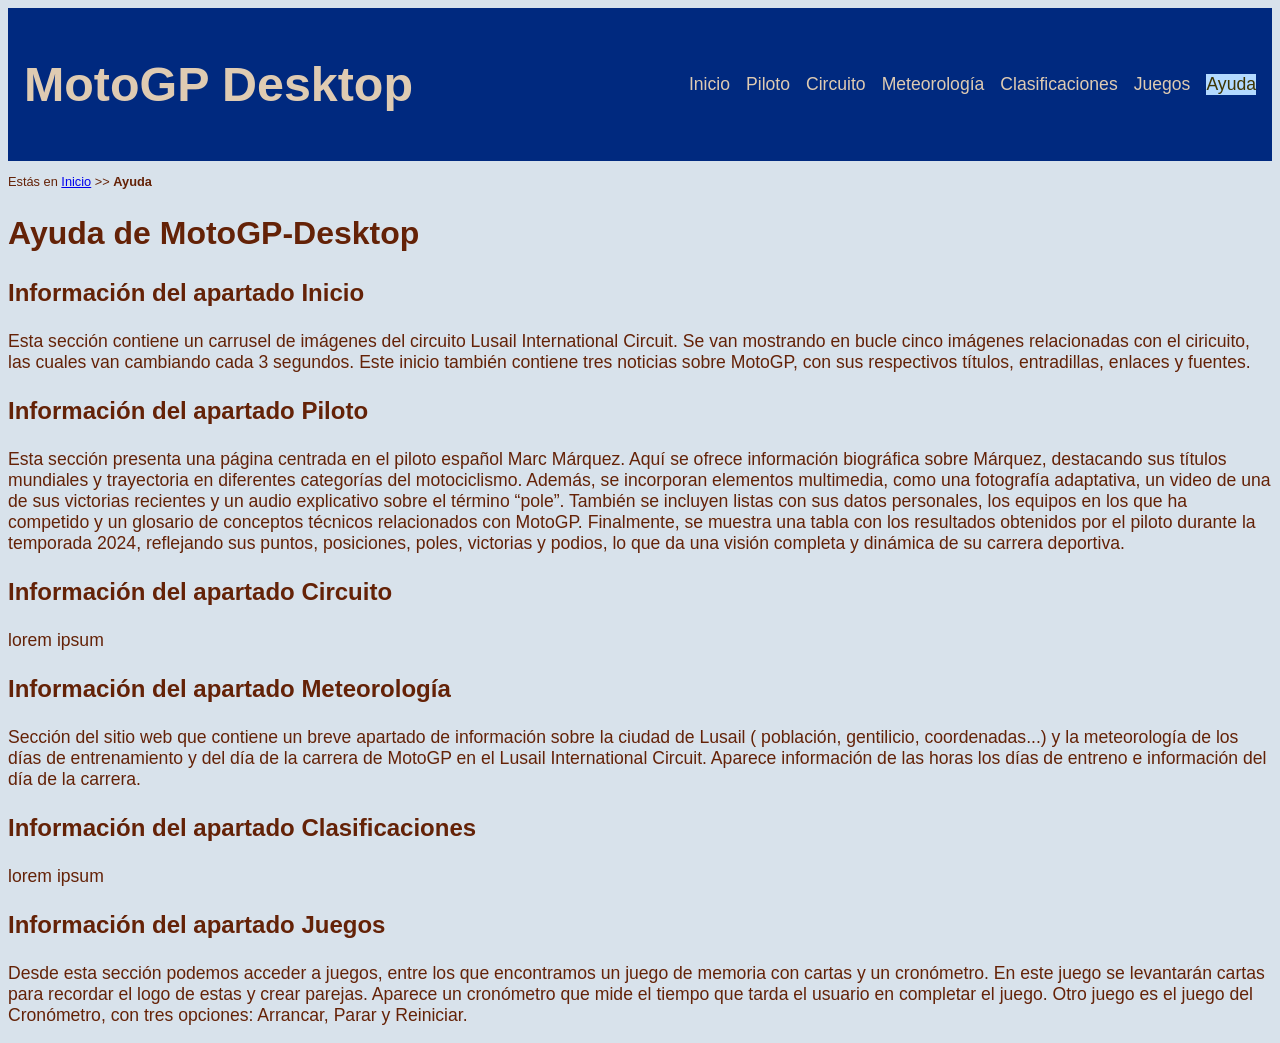
==== ayuda.html @ 7fac4ab7 "añadir informaciín al apartado de ayuda" ====
<!DOCTYPE HTML>

<html lang="es">

<head>
    <!-- Datos que describen el documento -->
    <meta charset="UTF-8" />
    <title>MotoGP-Ayuda</title>
    <meta name="author" content="Adriana Herrero González" />
    <meta name="description" content="información de ayuda del proyecto MotoGP-Desktop" />
    <meta name="keywords" content="aquí cada documento debe tener la lista
de las palabras clave del mismo separadas por comas" />
    <meta name="viewport" content="width=device-width, initial-scale=1.0" />
    <link rel="stylesheet" type="text/css" href="estilo/estilo.css" />
    <link rel="stylesheet" type="text/css" href="estilo/layout.css" />
    <link rel="icon" href="multimedia/favicon.ico"/>
</head>

<body>
    <!-- Datos con el contenidos que aparece en el navegador -->
    <header>
        <h1><a href="index.html" title="Página de inicio">MotoGP Desktop</a></h1>
        <nav>
            <a href="index.html" title="Página de inicio">Inicio</a>
            <a href="piloto.html" title="Información del piloto">Piloto</a>
            <a href="circuito.html" title="Información del circuito">Circuito</a>
            <a href="meteorología.html" title="Información de la meteorología">Meteorología</a>
            <a href="clasificaciones.html" title="Información de las clasificaciones">Clasificaciones</a>
            <a href="juegos.html" title="Información de los juegos">Juegos</a>
            <a href="ayuda.html" title="Ayuda sobre MotoGP-Desktop" class="active">Ayuda</a>
        </nav>
    </header>
    <p>Estás en <a href="index.html" title="Página de inicio">Inicio</a> >> <strong>Ayuda</strong></p>

    <main>
        <h2>Ayuda de MotoGP-Desktop</h2>
        <section>
            <h3>Información del apartado Inicio</h3>
                <p>Esta sección contiene un carrusel  de imágenes del circuito Lusail International Circuit.
                    Se van mostrando en bucle cinco imágenes relacionadas con el ciricuito, las cuales van cambiando
                    cada 3 segundos.
                    Este inicio también contiene tres noticias sobre MotoGP, con sus respectivos títulos, entradillas, enlaces y fuentes.
                </p>
        </section>

        <section>
            <h3>Información del apartado Piloto</h3>
                <p>Esta sección presenta una página centrada en el piloto español Marc Márquez.  
                    Aquí se ofrece información biográfica sobre Márquez, destacando sus títulos mundiales y trayectoria en diferentes categorías del motociclismo. 
                    Además, se incorporan elementos multimedia, como una fotografía adaptativa, un video de una de sus victorias recientes y un audio explicativo sobre el término “pole”. 
                    También se incluyen listas con sus datos personales, los equipos en los que ha competido y un glosario de conceptos técnicos relacionados con MotoGP. 
                    Finalmente, se muestra una tabla con los resultados obtenidos por el piloto durante la temporada 2024, reflejando sus puntos, posiciones, poles, victorias y podios, 
                    lo que da una visión completa y dinámica de su carrera deportiva.
                </p>
        </section>

        <section>
            <h3>Información del apartado Circuito</h3>
                <p>lorem ipsum</p>
        </section>

        <section>
            <h3>Información del apartado Meteorología</h3>
                <p>Sección del sitio web que contiene un breve apartado de información sobre la ciudad de Lusail ( población, gentilicio, coordenadas...)
                    y la meteorología de los días de entrenamiento y del día de la carrera de MotoGP en el Lusail International Circuit.
                    Aparece información de las horas los días de entreno e información del día de la carrera.
                </p>
        </section>

        <section>
            <h3>Información del apartado Clasificaciones</h3>
                <p>lorem ipsum</p>
        </section>

        <section>
            <h3>Información del apartado Juegos</h3>
                <p>Desde esta sección podemos acceder a juegos, entre los que encontramos un juego de memoria con cartas y un cronómetro.
                    En este juego se levantarán cartas para recordar el logo de estas y crear parejas. Aparece un cronómetro que mide el tiempo que tarda el 
                    usuario en completar el juego.
                    Otro juego es el juego del Cronómetro, con tres opciones: Arrancar, Parar y Reiniciar.
                </p>
        </section>
        
    </main>
</body>

</html>
---- estilo/estilo.css ----
/*Adriana Herrero Gonzalez UO287543*/
/* Estilos generales del proyecto MotoGP-Desktop*/

/* Especificidad 001 */
body { 
    font-family:Arial,Helvetica,sans-serif;
    background-color: #d8e2eb;
    color:#642207;
    font-size: 1.1rem;
}

/* Especificidad 001 */
header {
    background-color:#00297F; /* Advertencia: El color de letra se especifica  en el selector header a : #DFCBB2 */               
    padding: 1rem 1rem;
}

/* Especificidad 002 */
header a {
    color: #DFCBB2; /* Advertencia: Hereda el color de fondo del elemento header: #00297F */ 
                      /* Los enlaces no heredan el color de letra del header, hay que definirlo explícitamente*/
    text-decoration-line: none;
}



/* Especificidad 010 */
.active {
    color:#3D3400;
    background-color: #B3DAFF;
}

/* Especificidad 002 */
header + p {
  font-size: 0.8rem;
}


/* Opcional: modificamos el grosor y el tamaño de letra para distinguir los títulos
del texto normal y que queden más claro como están divididas las secciones */
/* Especificidad 001 */
h1 {
    font-size:2.75em;
    font-weight: 700;
}

/* Especificidad 001 */
h2 {
  font-size: 2rem;
  font-weight: 600;
}

/* Especificidad 001 */
h3 {
  font-size: 1.5rem;
  font-weight: 600;
}

/* Especificidad 001 */
h4 {
  font-size: 1.25rem;
  font-weight: 600;
}


/* Estilos de enlaces externos */
/* Especificidad 011 */
a[href^="http"] {
  color: #651062; /* Advertencia: Hereda el color de fondo del elemento body: #B3DAFF */ 
}


/* Cuando el enlace ya ha sido visitado */
/* Especificidad 011 */
a[href^="http"]:visited {
  color: #3D3E14; /* Advertencia: Hereda el color de fondo del elemento body: #B3DAFF */ 
}

/* Estilos para listas */
/* LISTAS NO ORDENADAS */
/* Especificidad 001 */
ul {
  list-style-type: square;         /* Viñetas cuadradas */
  border-radius: 0.5em;
  padding: 1em 2.5em;
  font-size: 1.05em;  
  background-color: #eef3ff; /* Advertencia: Hereda el color de letra del elemento body : #642207 */
  border-left-width: 0.5em; 
  border-left-style: solid;   
  border-left-color: #00297F;      /* Barra decorativa a la izquierda */
  width:45%;
          
}

/* LISTAS ORDENADAS  */
/* Especificidad 001 */
ol {
  font-size: 1.05em;
  border-radius: 0.5em;
  background-color: #eef3ff; /* Advertencia: Hereda el color de letra del elemento body : #642207 */
  border-left-width: 0.5em; 
  border-left-style: solid;   
  border-left-color: #00297F; 
  padding: 1em 2.5em;
  width:45%;
 
}


/* Estilos para lista de definiciones */
/* Estilo general para la lista de definición */
dl {
  border-radius: 0.5em;
  background-color: #eef3ff; /* Advertencia: Hereda el color de letra del elemento body : #642207 */
  border-left-width: 0.5em; 
  border-left-style: solid;   
  border-left-color: #00297F; 
  padding: 1em 1.5em;
}

/* Destacar los términos a definir */
dl dt {
  color: #00297F;   /* Advertencia: Hereda el color de fondo del elemento dl :  #eef3ff */              
  font-weight: bold;              
  font-size: 1.2em;               
}

/* Estilo para la definición */
dl dd {
  font-size: 1em;
  padding: 0.2em 0;                         
}



/*Estilos tabla resultados Marc Márquez*/

/* Especificidad 001 */
caption {
  caption-side: top;
  font-weight: 600;
  font-size: 1.2rem;
  text-align: center;
}

/* Especificidad 001 */
table {
  font-size: 0.9em;
  border-collapse: collapse;
}


/* Especificidad 001 */
th {
  background-color: #00297F;
  color: #DFCBB2;
  border-width: 0.1em;   
  border-style: solid;
  border-color: #000000;
  padding : 1.2em;
  font-weight: bold;
}

/* Especificidad 001 */
td {
  background-color: #ffffff;
  color: #000000;
  border-width: 0.1em;   
  border-style: solid;
  border-color: #000000;
  text-align: center;
  padding : 0.5em;
 
}

/* Especificidad 002 */
td::before {
    font-weight: bold;
}
---- estilo/layout.css ----
/*Adriana Herrero Gonzalez UO287543*/
/* Esquemas de posicionamiento del proyecto MotoGP-Desktop*/


/* Especificidad 001 */
header {
    display: flex;
    flex-direction: row;
    justify-content: space-between;
    align-items: center;
    flex-wrap: wrap;
    width: auto;
}

/* Especificidad 001 */
nav {
    display: flex;
    flex-direction: row;
    flex-wrap: wrap;
    justify-content: center;
    align-items: center;
    gap: 1rem;

}


@media (min-width: 320px) and (max-width: 799px) {

    /* Especificidad 001 */
    header {
        flex-direction: column;
        /* Advertencia: redefinición ya que la dirección de los elementos 
                                cambia en el móvil: pasa de row a column*/
    }

    /* Especificidad 002 */
    header h1 {
        text-align: center;
        width: 100%;
    }

    /* Especificidad 001 */
    nav {
        flex-direction: column;
        /* Advertencia: redefinición ya que la dirección de los elementos 
                                cambia en el móvil: pasa de row a column*/
    }

     nav a {
        display: block;
        width: 100%;
        text-align: center;
    }

    /* Especificidad 011 */
    header + p {
        display: none;
    }


    /* Especificidad 001 */
    video {
        width: 100%;
        height: auto;
    }

    /* Especificidad 001 */
    audio {
        width: 100%;
    }

    article h2 + img {
        width: 100%;
        height: auto;
    }

}

/* Tabla para pantallas pequeñas */
@media (max-width: 600px) {

    /* Especificidad 001 */
    caption {
      display:flex;
    }

    /* Especificidad 001 */
    th {
        display: none; /* Oculta la fila de encabezados */
    }

    /* Especificidad 001 */
    td {
        display: flex;
        justify-content: space-between;
    }

    /* Especificidad 012 */
    td:nth-child(1)::before { content: "Puntos obtenidos";  }
    /* Especificidad 012 */
    td:nth-child(2)::before { content: "Posición final";  }
    /* Especificidad 012 */
    td:nth-child(3)::before { content: "Poles";  }
    /* Especificidad 012 */
    td:nth-child(4)::before { content: "Victorias";  }
    /* Especificidad 012 */
    td:nth-child(5)::before { content: "Podios";  }
}
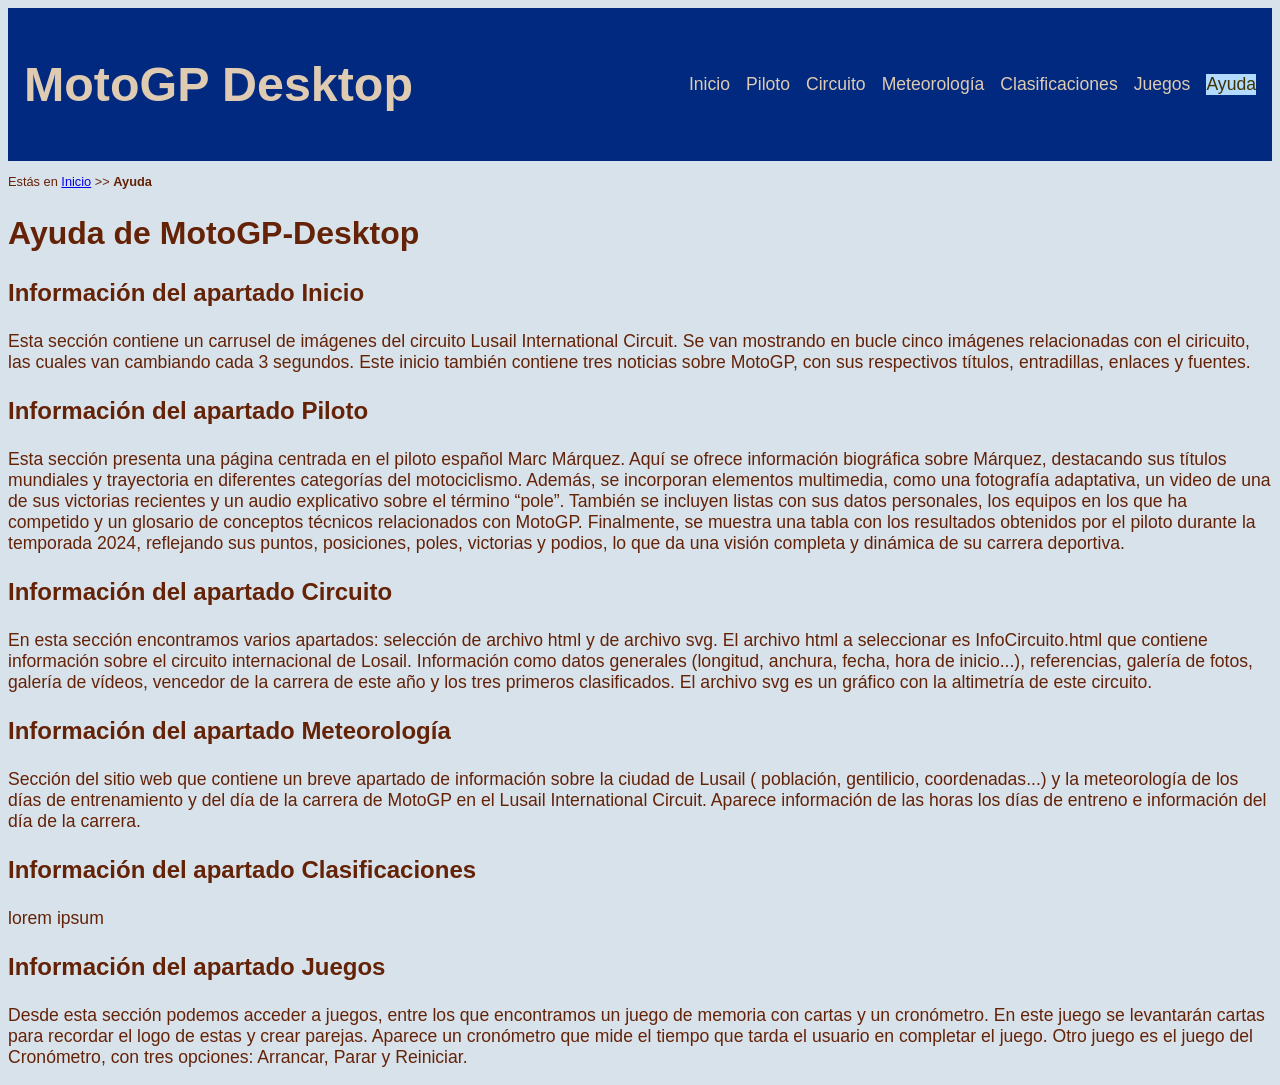
==== commit 781cc15b: "kml parseado para el mapa dinámico, falta insertarlo" ====
--- a/ayuda.html
+++ b/ayuda.html
@@ -56,7 +56,10 @@
 
         <section>
             <h3>Información del apartado Circuito</h3>
-                <p>lorem ipsum</p>
+                <p>En esta sección encontramos varios apartados: selección de archivo html y de archivo svg. El archivo html a seleccionar es InfoCircuito.html que contiene información sobre
+                    el circuito internacional de Losail. Información como datos generales (longitud, anchura, fecha, hora de inicio...), referencias,
+                    galería de fotos, galería de vídeos, vencedor de la carrera de este año y los tres primeros clasificados. El archivo svg es un gráfico con la altimetría de este circuito.
+                </p>
         </section>
 
         <section>
--- a/estilo/estilo.css
+++ b/estilo/estilo.css
@@ -180,4 +180,8 @@
 
 
 
-
+/* Especificidad 100 */
+#map{
+  width:100%; 
+  height:500px;
+}
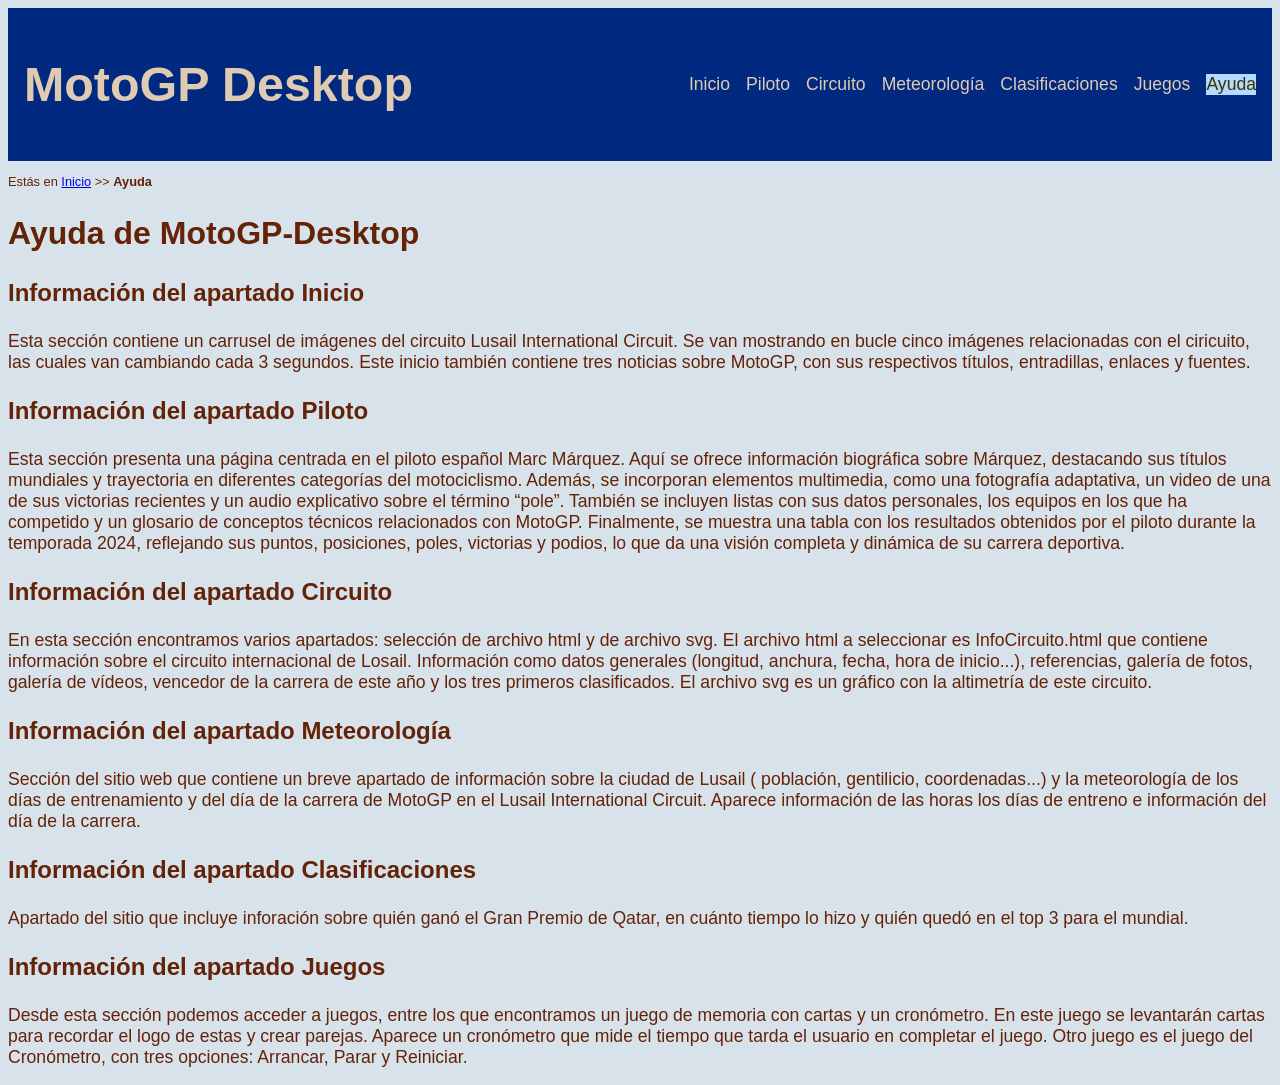
==== commit c0c735ac: "subir los otros dos htmls 100% estáticos" ====
--- a/ayuda.html
+++ b/ayuda.html
@@ -8,8 +8,7 @@
     <title>MotoGP-Ayuda</title>
     <meta name="author" content="Adriana Herrero González" />
     <meta name="description" content="información de ayuda del proyecto MotoGP-Desktop" />
-    <meta name="keywords" content="aquí cada documento debe tener la lista
-de las palabras clave del mismo separadas por comas" />
+    <meta name="keywords" content="ayuda,moto,motogp,apartado,sección,piloto,circuito,meteorología,juegos,clasificaciones" />
     <meta name="viewport" content="width=device-width, initial-scale=1.0" />
     <link rel="stylesheet" type="text/css" href="estilo/estilo.css" />
     <link rel="stylesheet" type="text/css" href="estilo/layout.css" />
@@ -25,7 +24,7 @@
             <a href="piloto.html" title="Información del piloto">Piloto</a>
             <a href="circuito.html" title="Información del circuito">Circuito</a>
             <a href="meteorología.html" title="Información de la meteorología">Meteorología</a>
-            <a href="clasificaciones.html" title="Información de las clasificaciones">Clasificaciones</a>
+            <a href="clasificaciones.php" title="Información de las clasificaciones">Clasificaciones</a>
             <a href="juegos.html" title="Información de los juegos">Juegos</a>
             <a href="ayuda.html" title="Ayuda sobre MotoGP-Desktop" class="active">Ayuda</a>
         </nav>
@@ -72,7 +71,7 @@
 
         <section>
             <h3>Información del apartado Clasificaciones</h3>
-                <p>lorem ipsum</p>
+                <p>Apartado del sitio que incluye inforación sobre quién ganó el Gran Premio de Qatar, en cuánto tiempo lo hizo y quién quedó en el top 3 para el mundial.</p>
         </section>
 
         <section>
--- a/estilo/estilo.css
+++ b/estilo/estilo.css
@@ -1,4 +1,4 @@
-/*Adriana Herrero Gonzalez UO287543*/
+/* Adriana Herrero Gonzalez UO287543*/
 /* Estilos generales del proyecto MotoGP-Desktop*/
 
 /* Especificidad 001 */
@@ -80,7 +80,7 @@
 /* LISTAS NO ORDENADAS */
 /* Especificidad 001 */
 ul {
-  list-style-type: square;         /* Viñetas cuadradas */
+  list-style-type: square;        
   border-radius: 0.5em;
   padding: 1em 2.5em;
   font-size: 1.05em;  
@@ -177,11 +177,3 @@
 td::before {
     font-weight: bold;
 }
-
-
-
-/* Especificidad 100 */
-#map{
-  width:100%; 
-  height:500px;
-}
--- a/estilo/layout.css
+++ b/estilo/layout.css
@@ -23,13 +23,18 @@
 
 }
 
+/* Especificidad 002*/
+body>div {
+    width: 100%;
+    height: auto;
+}
+
 
 @media (min-width: 320px) and (max-width: 799px) {
 
     /* Especificidad 001 */
     header {
-        flex-direction: column;
-        /* Advertencia: redefinición ya que la dirección de los elementos 
+        flex-direction: column; /* Advertencia: redefinición ya que la dirección de los elementos 
                                 cambia en el móvil: pasa de row a column*/
     }
 
@@ -41,19 +46,18 @@
 
     /* Especificidad 001 */
     nav {
-        flex-direction: column;
-        /* Advertencia: redefinición ya que la dirección de los elementos 
+        flex-direction: column; /* Advertencia: redefinición ya que la dirección de los elementos 
                                 cambia en el móvil: pasa de row a column*/
     }
 
-     nav a {
+    nav a {
         display: block;
         width: 100%;
         text-align: center;
     }
 
     /* Especificidad 011 */
-    header + p {
+    header+p {
         display: none;
     }
 
@@ -69,40 +73,18 @@
         width: 100%;
     }
 
-    article h2 + img {
+    /* Especificidad 003 */
+    article h2+img {
         width: 100%;
         height: auto;
     }
 
-}
-
-/* Tabla para pantallas pequeñas */
-@media (max-width: 600px) {
-
-    /* Especificidad 001 */
-    caption {
-      display:flex;
+    /* Especificidad 002 */
+    body>div {
+        width: 100%; /* Advertencia: redifinición del tamaño del mapa en móviles*/
+        height: 100vh; /* Advertencia: redifinición del tamaño del mapa en móviles*/
     }
 
-    /* Especificidad 001 */
-    th {
-        display: none; /* Oculta la fila de encabezados */
-    }
 
-    /* Especificidad 001 */
-    td {
-        display: flex;
-        justify-content: space-between;
-    }
 
-    /* Especificidad 012 */
-    td:nth-child(1)::before { content: "Puntos obtenidos";  }
-    /* Especificidad 012 */
-    td:nth-child(2)::before { content: "Posición final";  }
-    /* Especificidad 012 */
-    td:nth-child(3)::before { content: "Poles";  }
-    /* Especificidad 012 */
-    td:nth-child(4)::before { content: "Victorias";  }
-    /* Especificidad 012 */
-    td:nth-child(5)::before { content: "Podios";  }
-}
+}
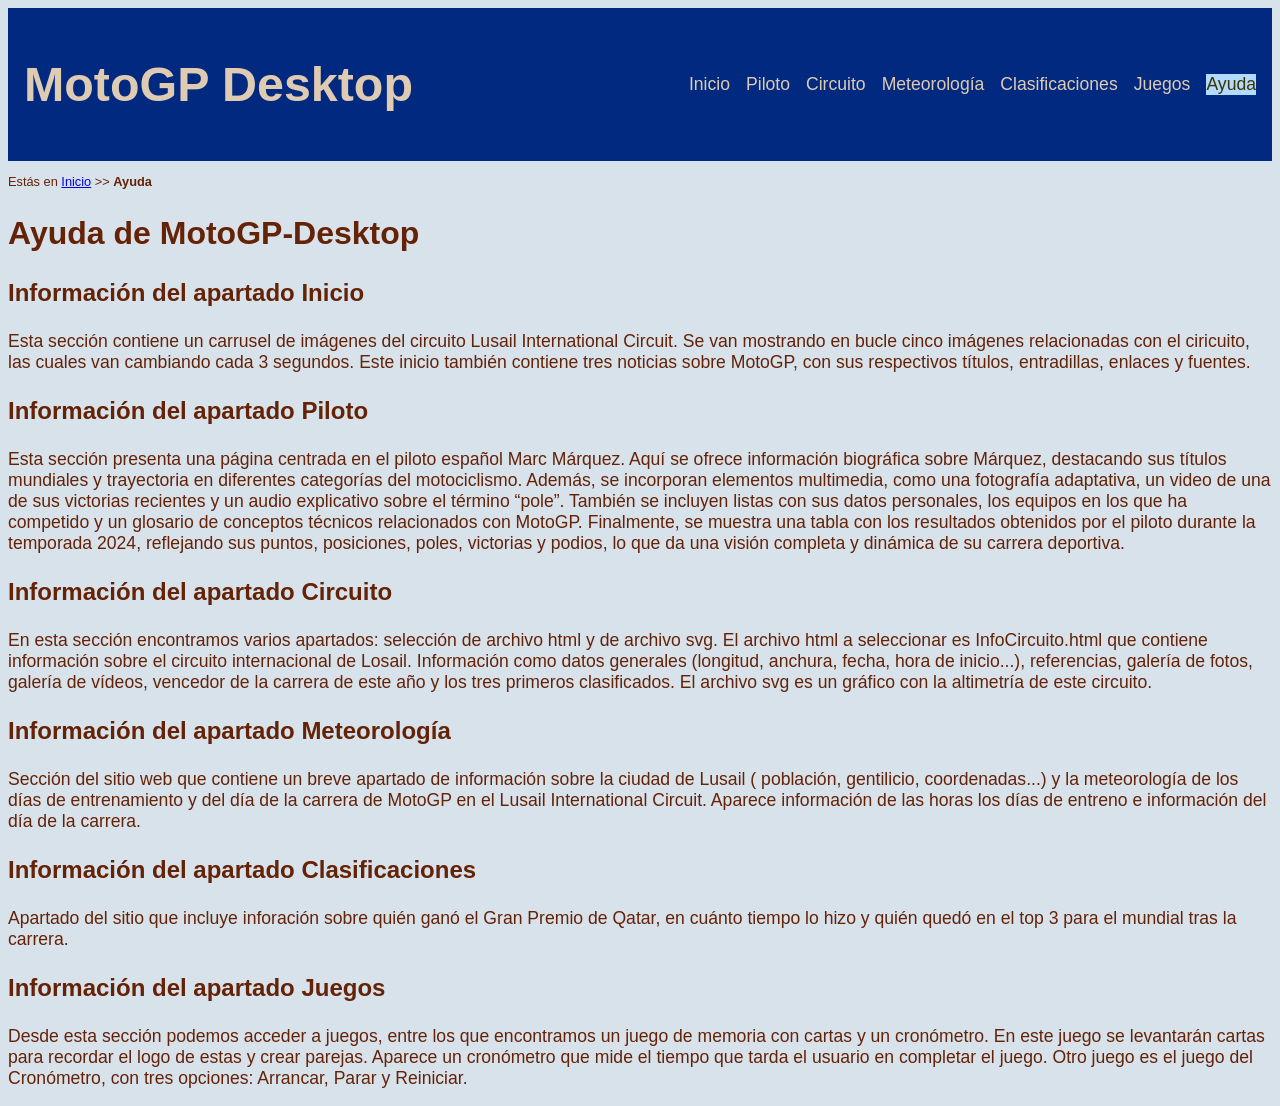
==== commit 90f8db9e: "prueba adaptabilidad xml" ====
--- a/ayuda.html
+++ b/ayuda.html
@@ -71,7 +71,7 @@
 
         <section>
             <h3>Información del apartado Clasificaciones</h3>
-                <p>Apartado del sitio que incluye inforación sobre quién ganó el Gran Premio de Qatar, en cuánto tiempo lo hizo y quién quedó en el top 3 para el mundial.</p>
+                <p>Apartado del sitio que incluye inforación sobre quién ganó el Gran Premio de Qatar, en cuánto tiempo lo hizo y quién quedó en el top 3 para el mundial tras la carrera.</p>
         </section>
 
         <section>
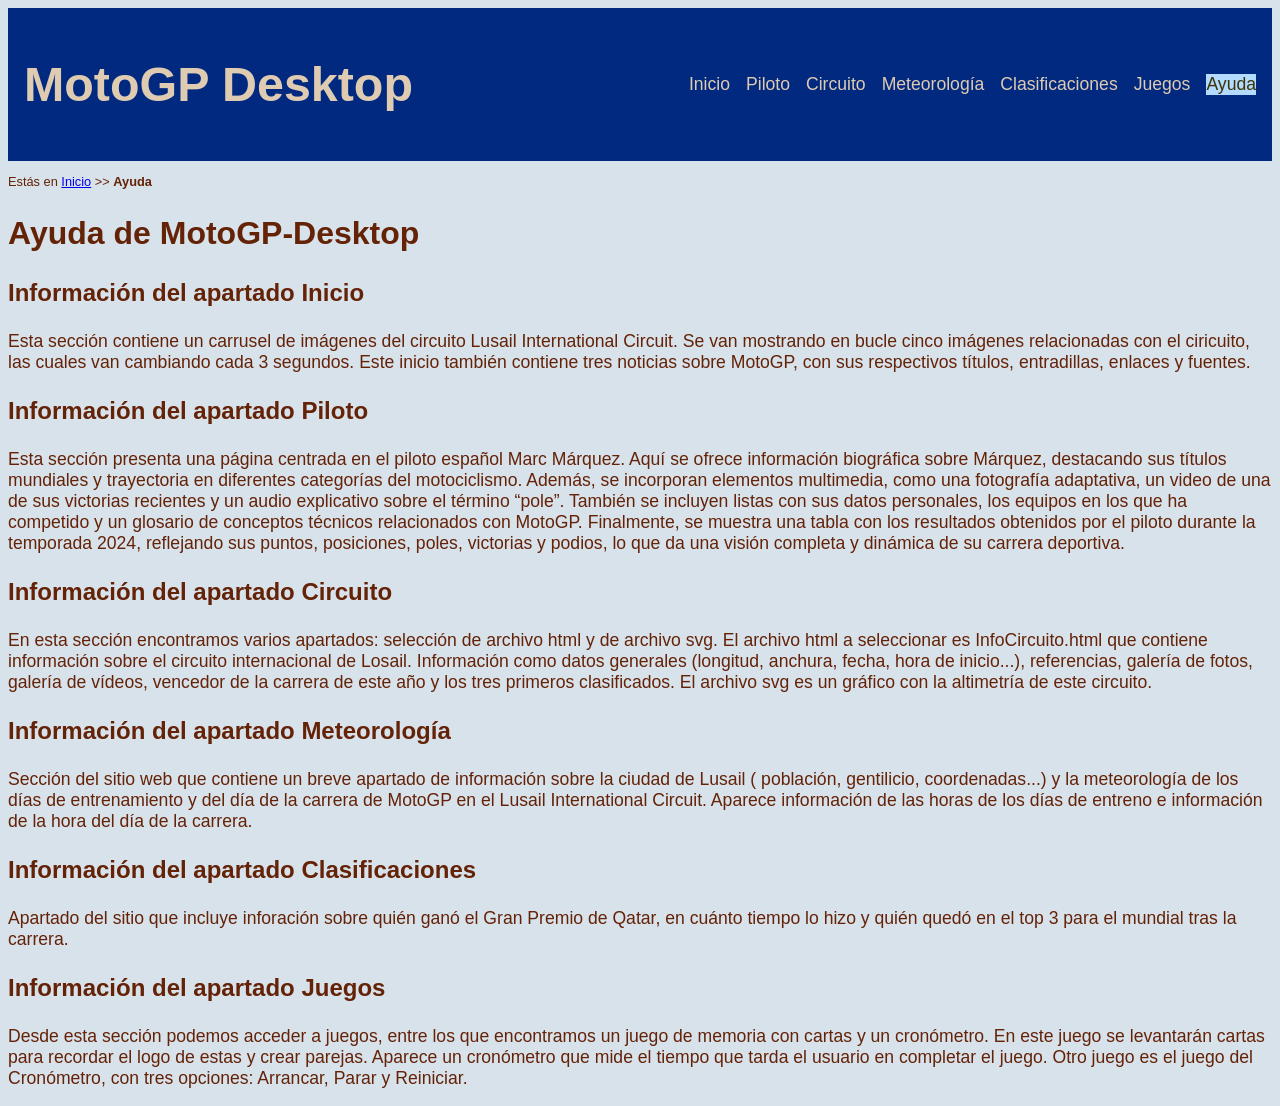
==== commit 00c4cd08: "sesion 1 js comprobada" ====
--- a/ayuda.html
+++ b/ayuda.html
@@ -65,7 +65,7 @@
             <h3>Información del apartado Meteorología</h3>
                 <p>Sección del sitio web que contiene un breve apartado de información sobre la ciudad de Lusail ( población, gentilicio, coordenadas...)
                     y la meteorología de los días de entrenamiento y del día de la carrera de MotoGP en el Lusail International Circuit.
-                    Aparece información de las horas los días de entreno e información del día de la carrera.
+                    Aparece información de las horas de los días de entreno e información de la hora del día de la carrera.
                 </p>
         </section>
 
--- a/estilo/layout.css
+++ b/estilo/layout.css
@@ -34,7 +34,8 @@
 
     /* Especificidad 001 */
     header {
-        flex-direction: column; /* Advertencia: redefinición ya que la dirección de los elementos 
+        flex-direction: column;
+        /* Advertencia: redefinición ya que la dirección de los elementos 
                                 cambia en el móvil: pasa de row a column*/
     }
 
@@ -46,7 +47,8 @@
 
     /* Especificidad 001 */
     nav {
-        flex-direction: column; /* Advertencia: redefinición ya que la dirección de los elementos 
+        flex-direction: column;
+        /* Advertencia: redefinición ya que la dirección de los elementos 
                                 cambia en el móvil: pasa de row a column*/
     }
 
@@ -80,9 +82,30 @@
     }
 
     /* Especificidad 002 */
+    section img {
+        max-width: 100%;
+        height: auto;
+    }
+
+    /* Especificidad 002 */
+    section a {
+        display: inline-block;
+        /* Para que se comporte como bloque dentro del párrafo */
+        word-wrap: break-word;
+        /* Rompe la palabra si es muy larga */
+        overflow-wrap: break-word;
+        /* Compatibilidad con navegadores modernos */
+        max-width: 100%;
+        /* No exceda el ancho del contenedor */
+    }
+
+
+    /* Especificidad 002 */
     body>div {
-        width: 100%; /* Advertencia: redifinición del tamaño del mapa en móviles*/
-        height: 100vh; /* Advertencia: redifinición del tamaño del mapa en móviles*/
+        width: 100%;
+        /* Advertencia: redifinición del tamaño del mapa en móviles*/
+        height: 100vh;
+        /* Advertencia: redifinición del tamaño del mapa en móviles*/
     }
 
 
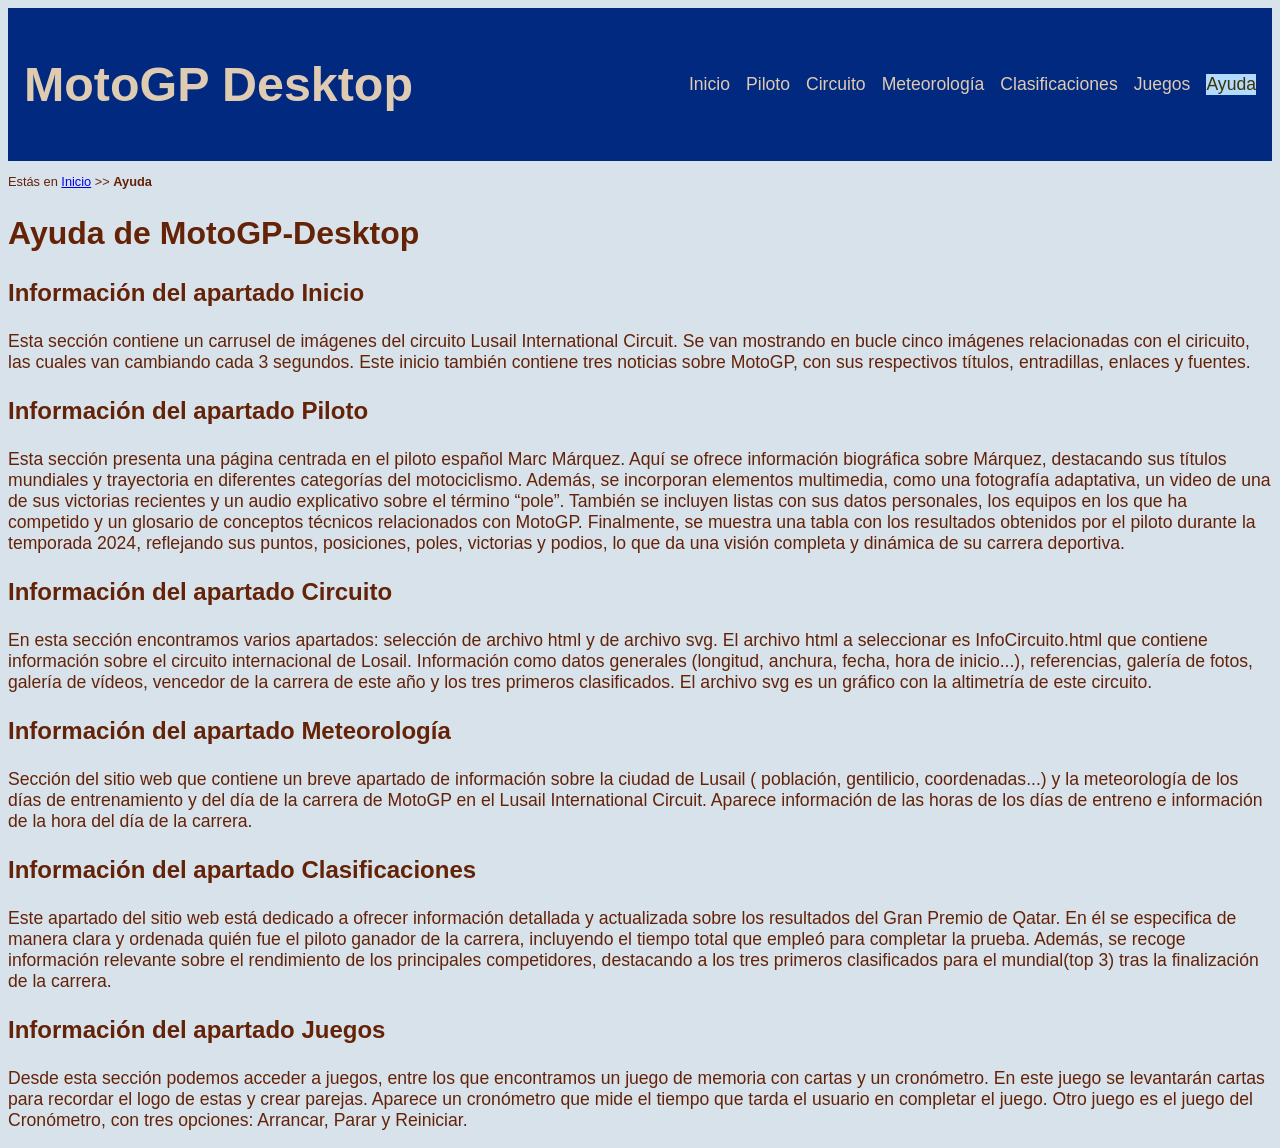
==== commit b285f7ad: "mejoras usabilidad" ====
--- a/ayuda.html
+++ b/ayuda.html
@@ -23,7 +23,7 @@
             <a href="index.html" title="Página de inicio">Inicio</a>
             <a href="piloto.html" title="Información del piloto">Piloto</a>
             <a href="circuito.html" title="Información del circuito">Circuito</a>
-            <a href="meteorología.html" title="Información de la meteorología">Meteorología</a>
+            <a href="meteorologia.html" title="Información de la meteorología">Meteorología</a>
             <a href="clasificaciones.php" title="Información de las clasificaciones">Clasificaciones</a>
             <a href="juegos.html" title="Información de los juegos">Juegos</a>
             <a href="ayuda.html" title="Ayuda sobre MotoGP-Desktop" class="active">Ayuda</a>
@@ -71,7 +71,7 @@
 
         <section>
             <h3>Información del apartado Clasificaciones</h3>
-                <p>Apartado del sitio que incluye inforación sobre quién ganó el Gran Premio de Qatar, en cuánto tiempo lo hizo y quién quedó en el top 3 para el mundial tras la carrera.</p>
+                <p>Este apartado del sitio web está dedicado a ofrecer información detallada y actualizada sobre los resultados del Gran Premio de Qatar. En él se especifica de manera clara y ordenada quién fue el piloto ganador de la carrera, incluyendo el tiempo total que empleó para completar la prueba. Además, se recoge información relevante sobre el rendimiento de los principales competidores, destacando a los tres primeros clasificados para el mundial(top 3) tras la finalización de la carrera.</p>
         </section>
 
         <section>
--- a/estilo/estilo.css
+++ b/estilo/estilo.css
@@ -21,7 +21,6 @@
                       /* Los enlaces no heredan el color de letra del header, hay que definirlo explícitamente*/
     text-decoration-line: none;
 }
-
 
 
 /* Especificidad 010 */
@@ -62,6 +61,18 @@
   font-weight: 600;
 }
 
+/* Especificidad 012 */
+form button[name="iniciar_prueba"] {
+    margin-top: 2rem; 
+}
+
+/* Especificidad 001 */
+textarea {
+    width: 12.5rem;    
+    height: 7.5rem; 
+    margin-top: 1rem;  
+    margin-right: 1rem; 
+}
 
 /* Estilos de enlaces externos */
 /* Especificidad 011 */
--- a/estilo/layout.css
+++ b/estilo/layout.css
@@ -26,7 +26,12 @@
 /* Especificidad 002*/
 body>div {
     width: 100%;
-    height: auto;
+    height: 60vh;
+}
+
+/* Especificidad 002*/
+section img, section video {
+    display: flex;
 }
 
 
@@ -34,9 +39,7 @@
 
     /* Especificidad 001 */
     header {
-        flex-direction: column;
-        /* Advertencia: redefinición ya que la dirección de los elementos 
-                                cambia en el móvil: pasa de row a column*/
+        flex-direction: column; /* Advertencia: redefinición ya que la dirección de los elementos cambia en el móvil: pasa de row a column*/
     }
 
     /* Especificidad 002 */
@@ -47,9 +50,7 @@
 
     /* Especificidad 001 */
     nav {
-        flex-direction: column;
-        /* Advertencia: redefinición ya que la dirección de los elementos 
-                                cambia en el móvil: pasa de row a column*/
+        flex-direction: column;/* Advertencia: redefinición ya que la dirección de los elementos cambia en el móvil: pasa de row a column*/
     }
 
     nav a {
@@ -87,27 +88,30 @@
         height: auto;
     }
 
-    /* Especificidad 002 */
-    section a {
-        display: inline-block;
-        /* Para que se comporte como bloque dentro del párrafo */
-        word-wrap: break-word;
-        /* Rompe la palabra si es muy larga */
-        overflow-wrap: break-word;
-        /* Compatibilidad con navegadores modernos */
-        max-width: 100%;
-        /* No exceda el ancho del contenedor */
-    }
-
 
     /* Especificidad 002 */
     body>div {
-        width: 100%;
-        /* Advertencia: redifinición del tamaño del mapa en móviles*/
-        height: 100vh;
-        /* Advertencia: redifinición del tamaño del mapa en móviles*/
+        width: 100%; /* Advertencia: redifinición del tamaño del mapa en móviles*/
+        height: 100vh;/* Advertencia: redifinición del tamaño del mapa en móviles*/
     }
 
+    /* Especificidad 011 */
+    input[type="file"] {
+        max-width: 100%;
+        box-sizing: border-box;
+    }
 
+    /* Afecta a todos los enlaces dentro de párrafos en secciones con h2 o h4 (Parrafos con referencias largas para q no sobresalga)*/
+    /* Especificidad 004 */
+    section h2~p a,
+    section h4~p a {
+        line-break: anywhere;
+
+    }
+
+    /* Especificidad 001*/
+    svg {
+        width: 100%;
+    }
 
 }
